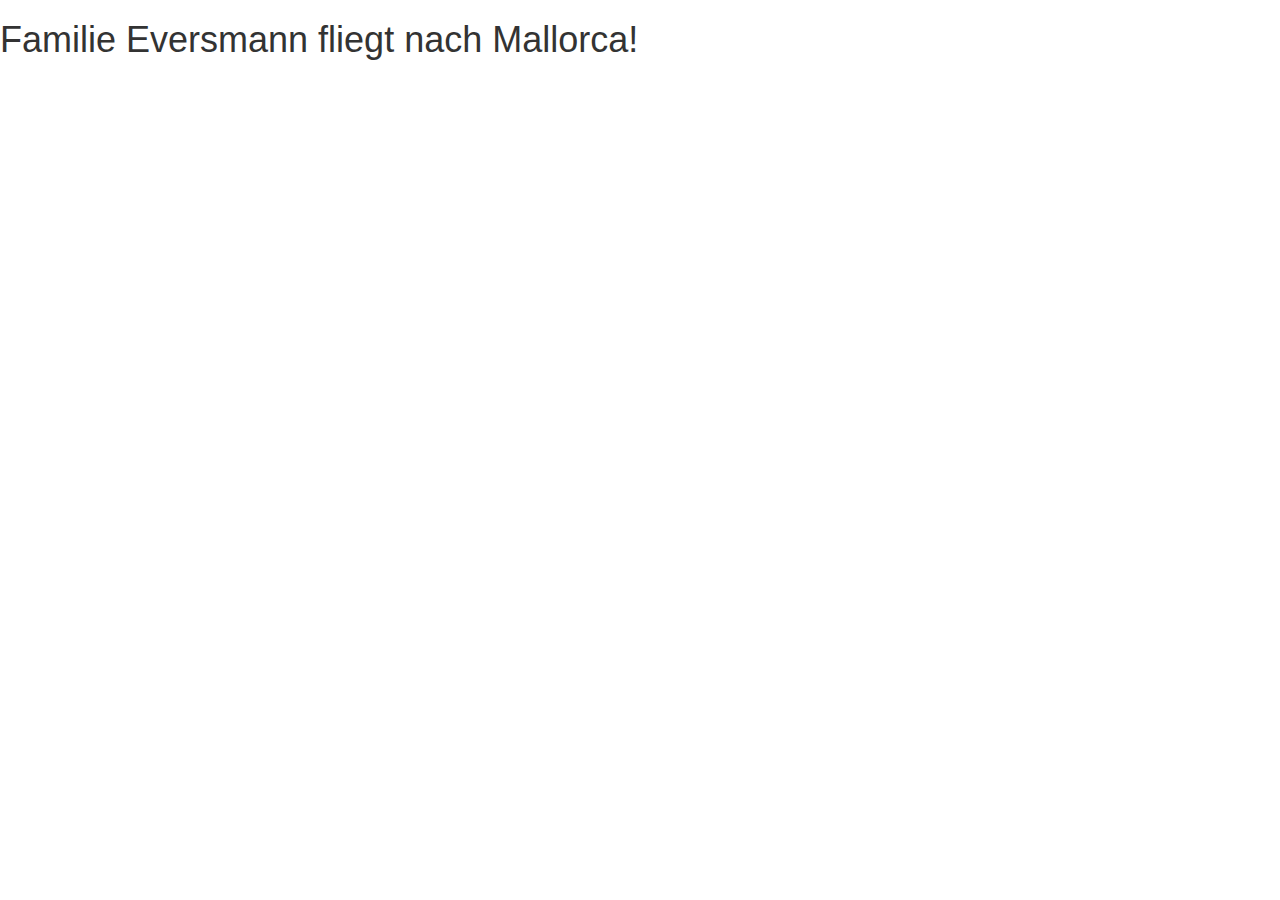
==== templates/index.html @ 3911df6c "Wir werden siegen 2" ====
<!doctype html>
<html lang="en">
	<head>
		<meta charset="utf-8">
		<title>Eversmann!</title>
		<link rel="stylesheet" href="https://maxcdn.bootstrapcdn.com/bootstrap/3.3.5/css/bootstrap.min.css">
		<link rel="stylesheet" href="https://maxcdn.bootstrapcdn.com/bootstrap/3.3.5/css/bootstrap-theme.min.css">
		<script src="https://maxcdn.bootstrapcdn.com/bootstrap/3.3.5/js/bootstrap.min.js"></script>
	</head>
	<body>
		<div>
  			<h1>Familie Eversmann fliegt nach Mallorca!</h1>
            <img src="templates/tmp.png" alt="">
		</div>
	</body>
</html>
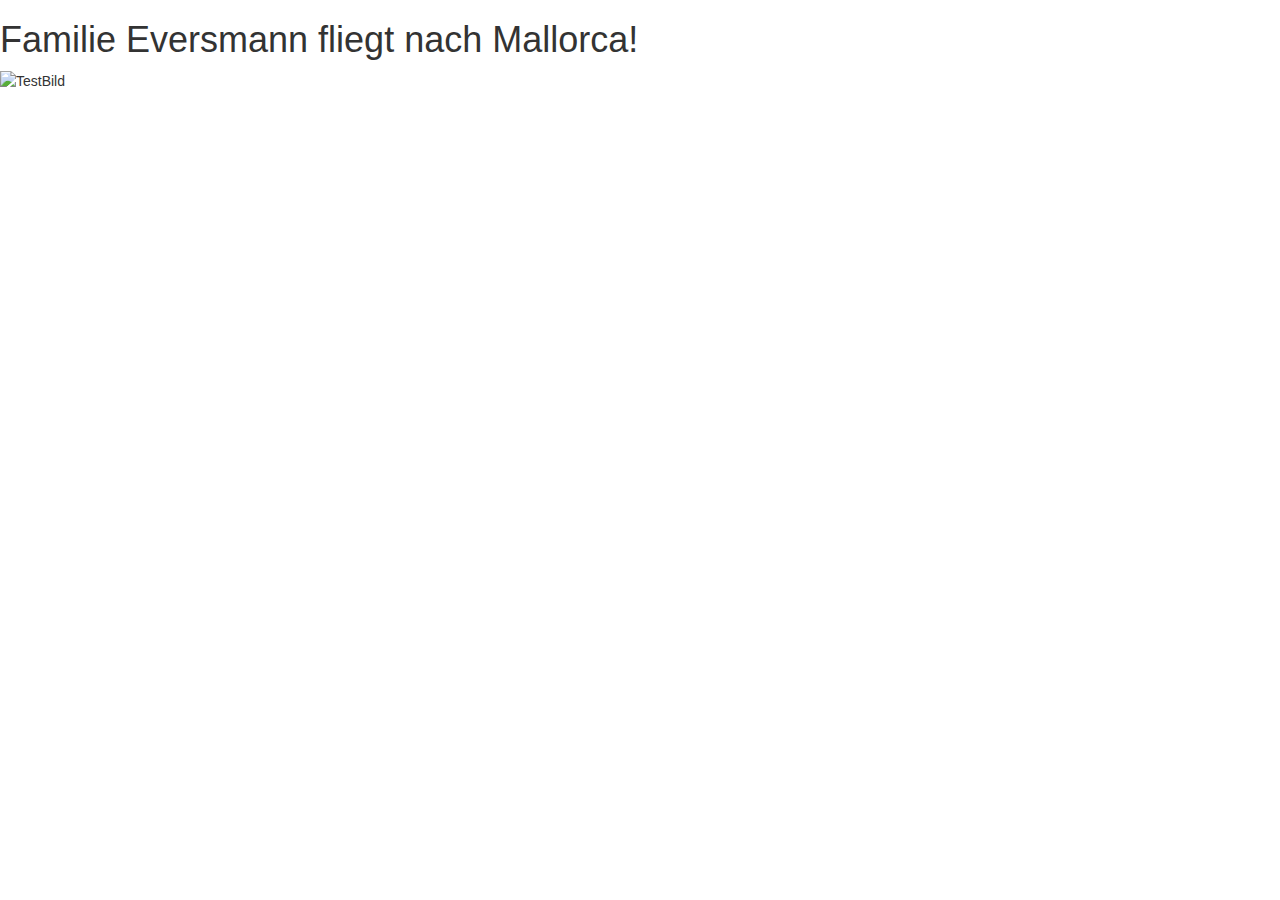
==== commit 7f28d7fd: "schön sein" ====
--- a/templates/index.html
+++ b/templates/index.html
@@ -10,7 +10,7 @@
 	<body>
 		<div>
   			<h1>Familie Eversmann fliegt nach Mallorca!</h1>
-            <img src="templates/tmp.png" alt="">
+            <img src="~/flask_demo/templates/tmp.png" alt="TestBild">
 		</div>
 	</body>
 </html>
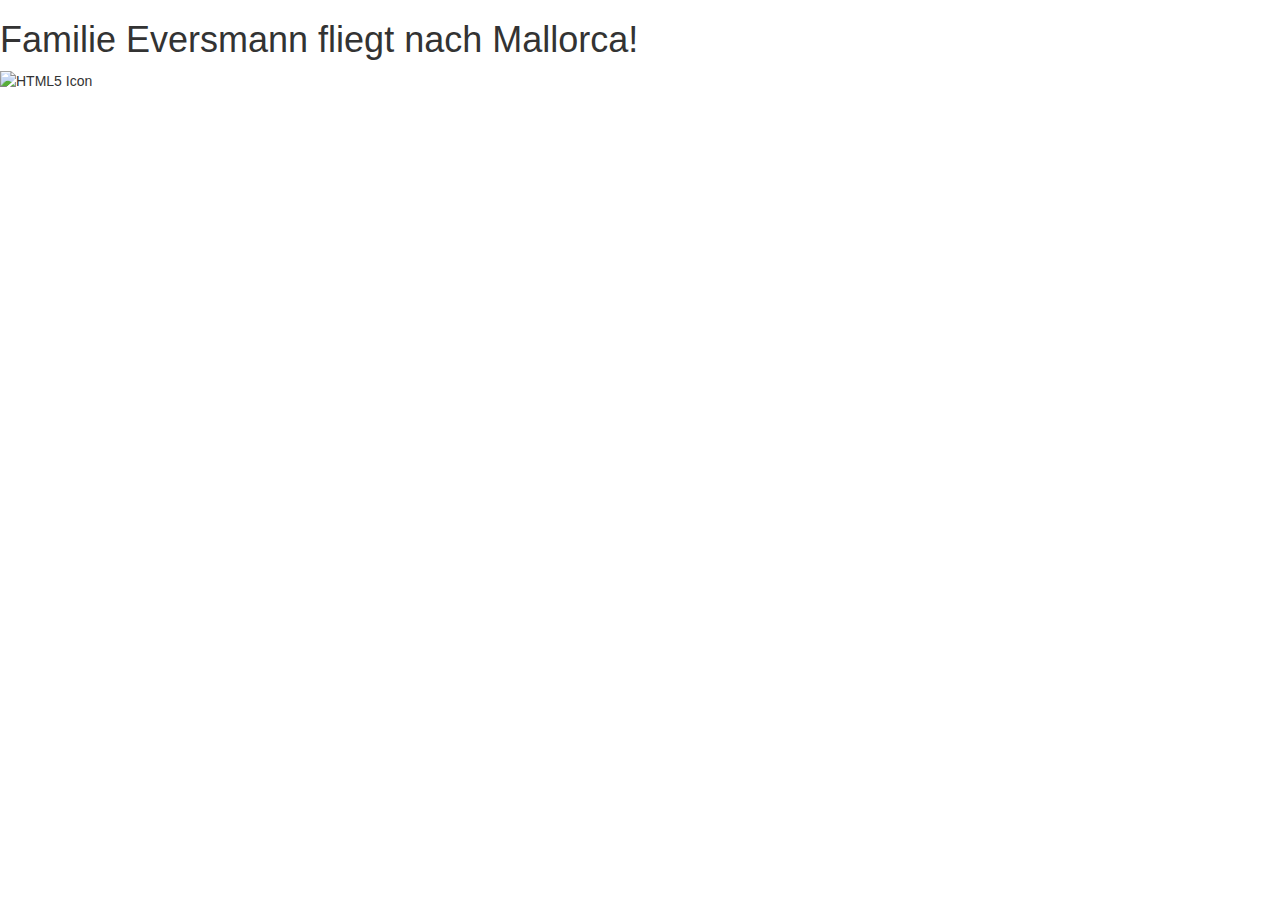
==== commit b0b9027a: "schön sein" ====
--- a/templates/index.html
+++ b/templates/index.html
@@ -10,7 +10,7 @@
 	<body>
 		<div>
   			<h1>Familie Eversmann fliegt nach Mallorca!</h1>
-            <img src="~/flask_demo/templates/tmp.png" alt="TestBild">
+            <img src="/home/vagrant/flask_demo/templates/tmp.jpg" alt="HTML5 Icon" style="width:128px;height:128px;"> 
 		</div>
 	</body>
 </html>
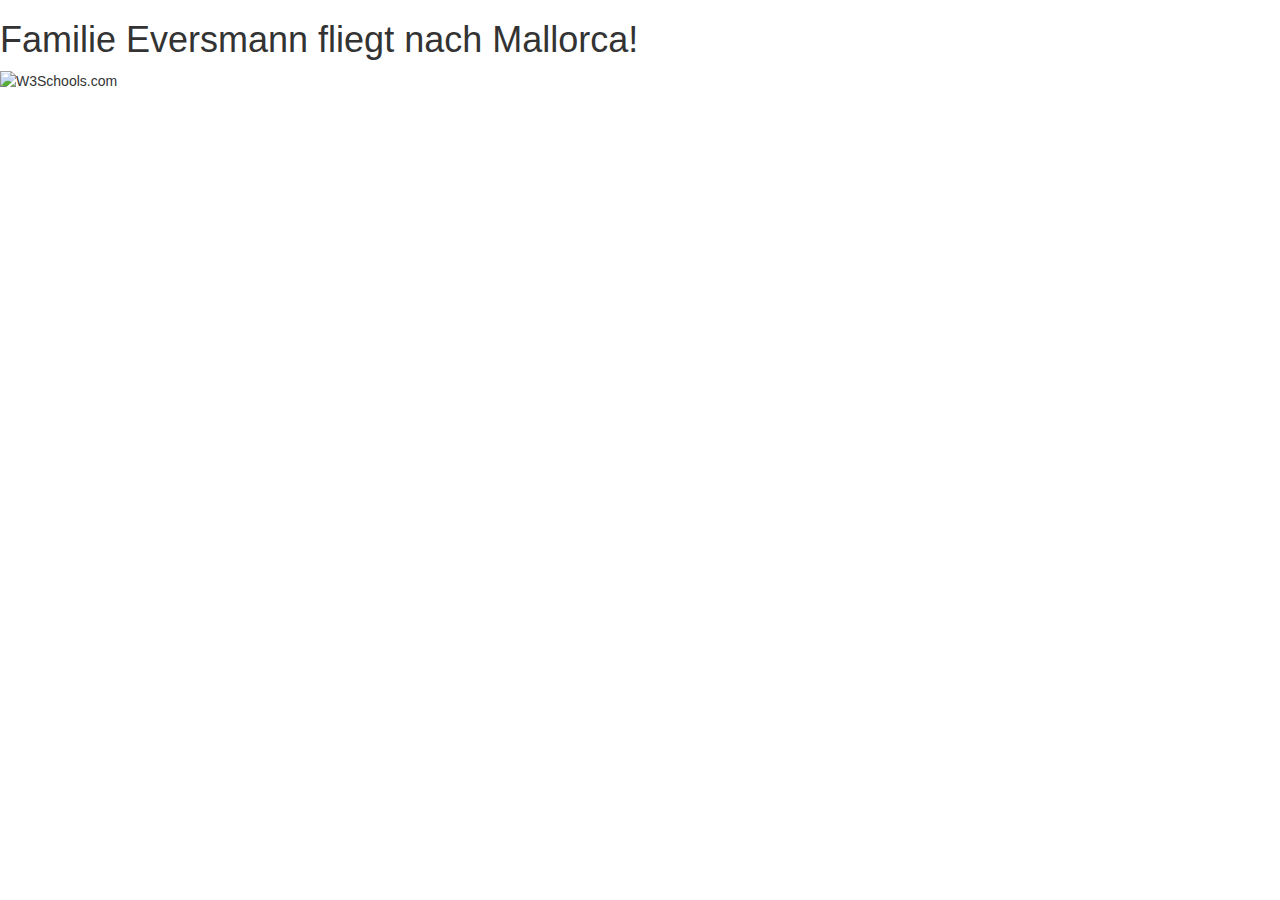
==== commit a26b5087: "schön sein" ====
--- a/templates/index.html
+++ b/templates/index.html
@@ -10,7 +10,7 @@
 	<body>
 		<div>
   			<h1>Familie Eversmann fliegt nach Mallorca!</h1>
-            <img src="/home/vagrant/flask_demo/templates/tmp.jpg" alt="HTML5 Icon" style="width:128px;height:128px;"> 
 		</div>
+             <img src="https://www.w3schools.com/images/w3schools_green.jpg" alt="W3Schools.com"> 
 	</body>
 </html>
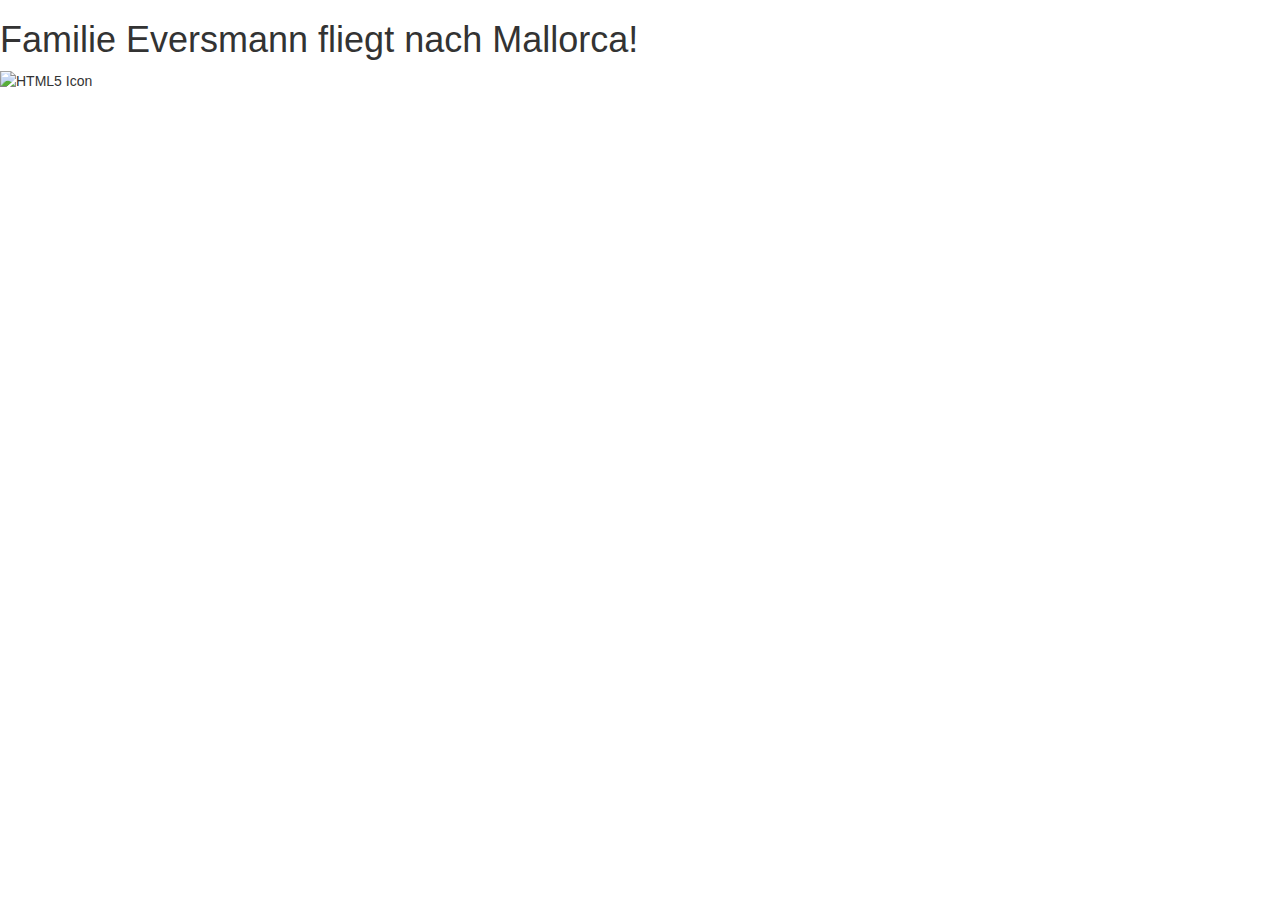
==== commit dc2b6feb: "schön sein" ====
--- a/templates/index.html
+++ b/templates/index.html
@@ -11,6 +11,7 @@
 		<div>
   			<h1>Familie Eversmann fliegt nach Mallorca!</h1>
 		</div>
-             <img src="https://www.w3schools.com/images/w3schools_green.jpg" alt="W3Schools.com"> 
+            <img src="/home/vagrant/flask_demo/templates/tmp.jpg" alt="HTML5 Icon" style="width:128px;height 128px;"> 
 	</body>
 </html>
+ 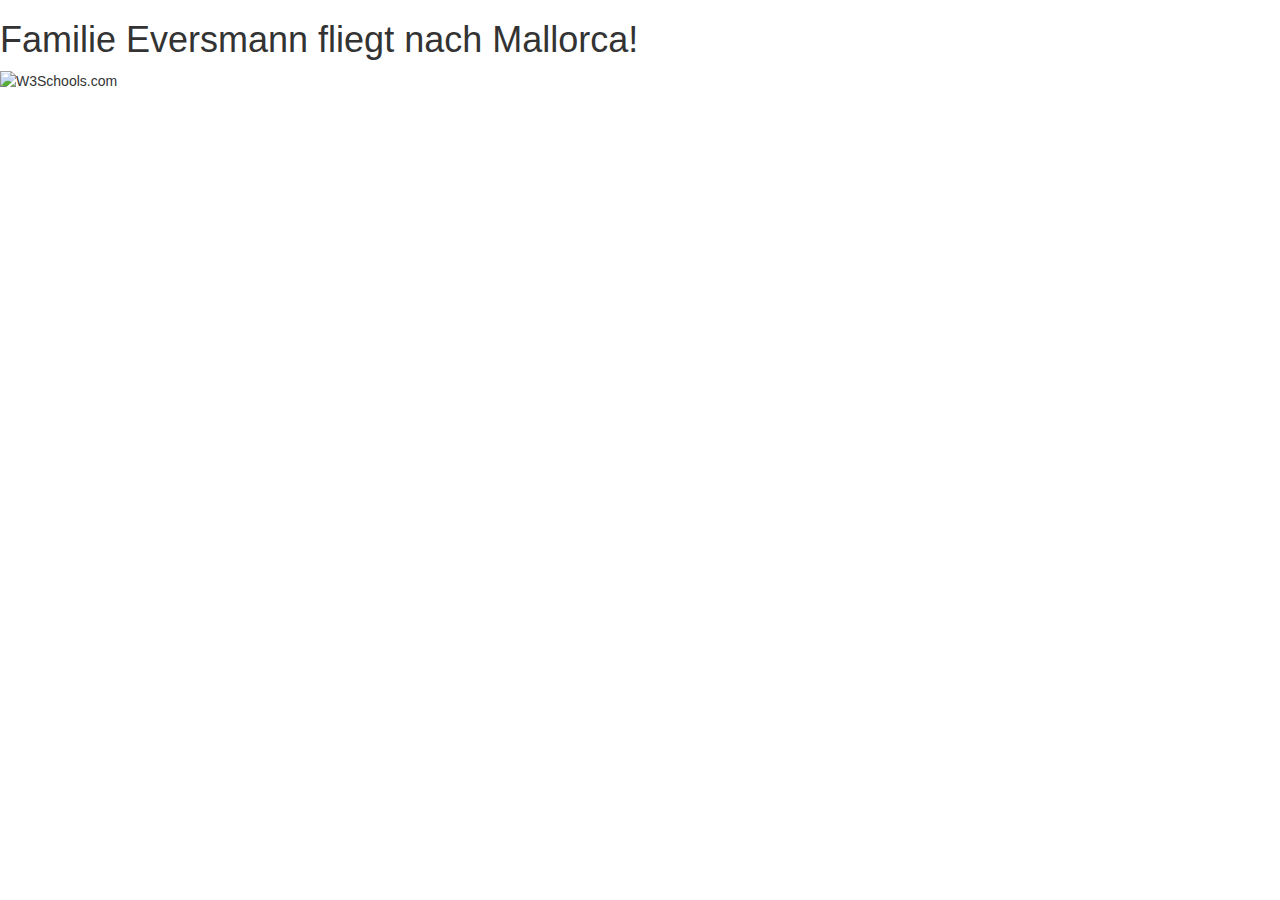
==== commit e56d23be: "schön sein" ====
--- a/templates/index.html
+++ b/templates/index.html
@@ -11,7 +11,7 @@
 		<div>
   			<h1>Familie Eversmann fliegt nach Mallorca!</h1>
 		</div>
-            <img src="/home/vagrant/flask_demo/templates/tmp.jpg" alt="HTML5 Icon" style="width:128px;height 128px;"> 
+		 <img src="http://blog.edreams.es/wp-content/uploads/sites/5/2015/04/mallorca_84830866.jpg" alt="W3Schools.com"> 
 	</body>
 </html>
  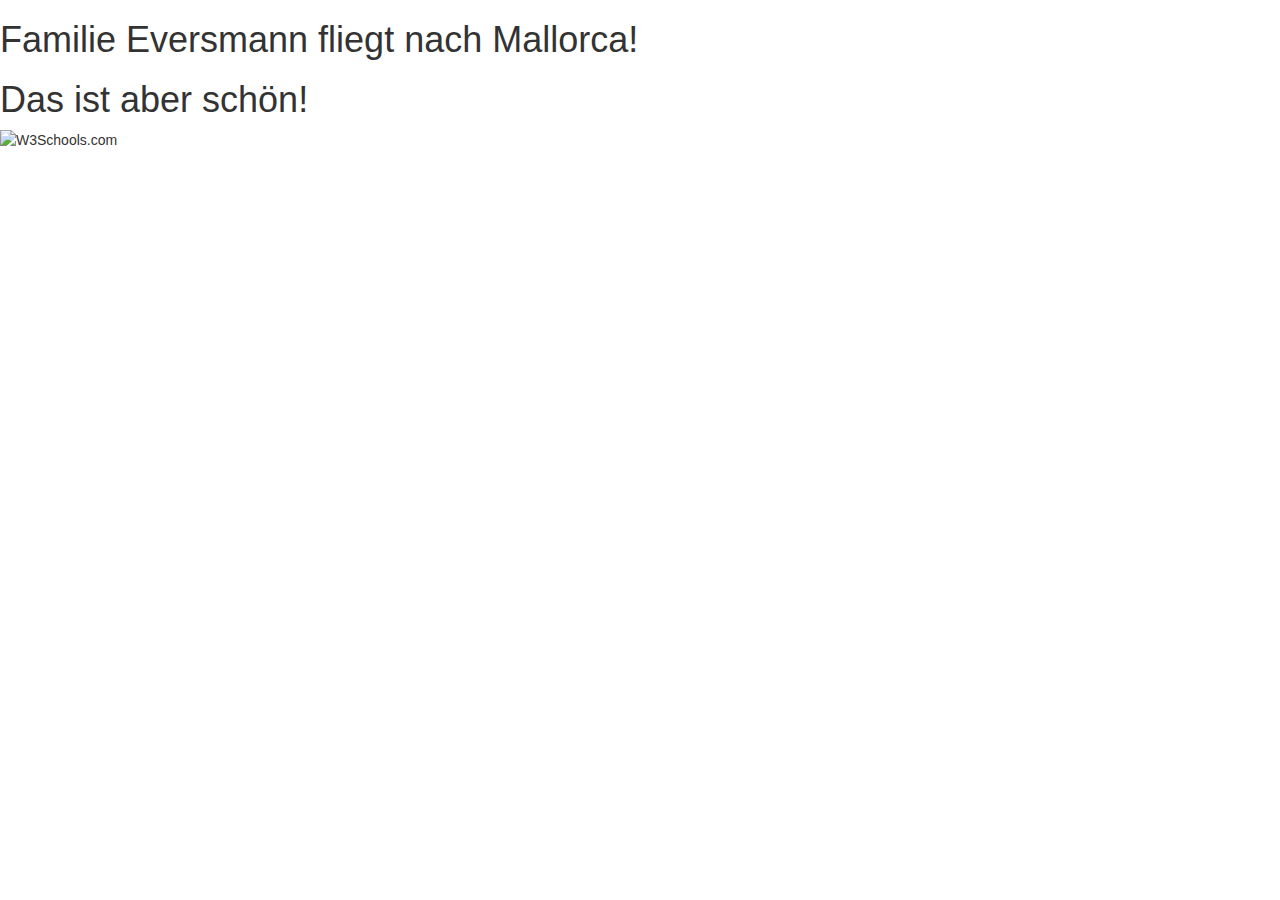
==== commit 7708915e: "schön sein" ====
--- a/templates/index.html
+++ b/templates/index.html
@@ -10,6 +10,7 @@
 	<body>
 		<div>
   			<h1>Familie Eversmann fliegt nach Mallorca!</h1>
+  			<h1>Das ist aber schön!</h1>
 		</div>
 		 <img src="http://blog.edreams.es/wp-content/uploads/sites/5/2015/04/mallorca_84830866.jpg" alt="W3Schools.com"> 
 	</body>
